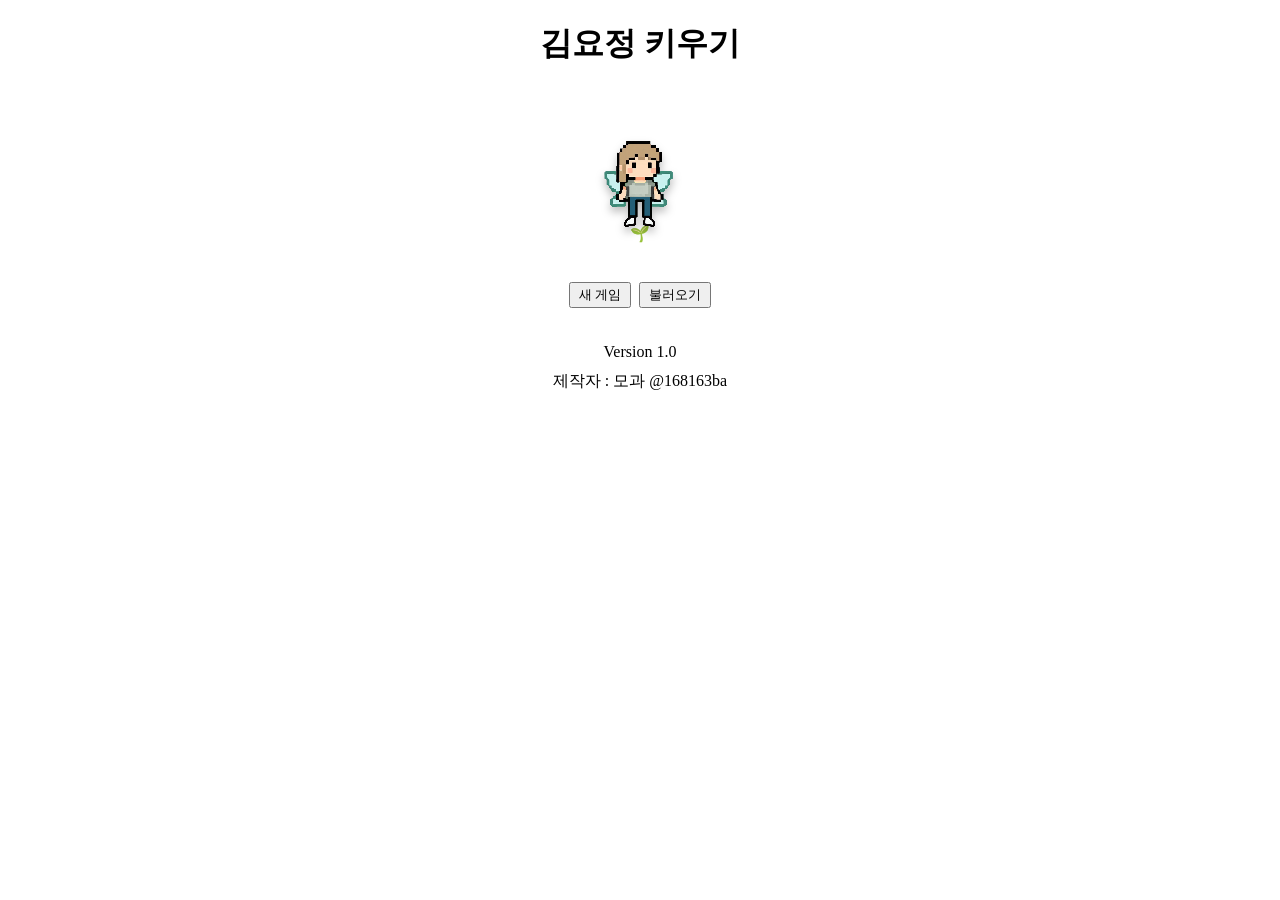
==== index.html @ 074f9824 "Add files via upload" ====
﻿<!doctype html>
<html lang="kor">
<head>
<meta charset="utf-8">
<meta name="viewport" content="width=device-width, initial-scale=1">
<title>김요정 키우기</title>	
<link rel="stylesheet" href="style.css">
</head>

<body>
	<div class="title"><h1>김요정 키우기</h1></div>
	<div class="character">
		<div class="icons-top"></div>
			<div class="fairy-area">
				<div class="fairy">
					<img class="wing left" src="image2/lwing.png">
					<img class="wing right" src="image2/rwing.png">
					<img class="body" src="image2/body.png">
				</div>
				<div class="garden" id="garden-area">🌱</div>
			</div>
		<div class="icons-bottom"></div>
	</div>
	<div class="button">
		<!-- 새 게임: 데이터를 초기화하고 main.html로 이동 -->
		<button onclick="startNewGame()">새 게임</button>
		<!-- 불러오기: 기존 데이터로 main.html로 이동 -->
		<button onclick="loadGameAndRedirect()">불러오기</button>
	</div>
	<div class="intro">
		<br>
		Version 1.0<br>
		제작자 : 모과 @168163ba
	</div>
	<script>
	function startNewGame() {
		localStorage.removeItem("kimFairySave"); // 저장 데이터 삭제
		window.location.href = "main.html";      // 게임 화면으로 이동
	}

	function loadGameAndRedirect() {
		if (localStorage.getItem("kimFairySave")) {
			window.location.href = "main.html";
		} else {
			alert("저장된 데이터가 없습니다.");
		}
	}
	</script>
</body>
</html>
---- style.css ----
﻿@charset "utf-8";
/* CSS Document */

@media (max-width: 768px) {
	body {
    	max-width:768px;
    	margin:auto;
		padding: 12px;
	}
	button {
		font-size: 22px;
		padding: 12px;
	}
	/* 모달창 공통 스타일 */
	.modal {
		display: none; 
		position: fixed; 
		top: 0; left: 0; 
		width: 100%; height: 100%; 
		background: rgba(0,0,0,0.7); 
		z-index: 2000;
		overflow-y: auto; /* 내용이 길 경우 스크롤 */
	}

	/* 모달 내부 컨텐츠 */
	.modal-content {
		width: 90%;          /* 모바일에서 화면의 90% 차지 */
		max-width: 450px;    /* 데스크탑에서는 최대 450px만 */
		margin: 50px auto;   /* 상단 여백 조정 */
		background: white; 
		padding: 20px; 
		text-align: center; 
		border-radius: 10px;
		box-sizing: border-box;
	}
}

body {
	align-content: center;
	align-items: center;
	text-align: center;
	font-size: 16px;
	line-height: 1.8em;
}

div {
	flex: auto;
}

button {
	font-size: 13px;
	margin: 2px;
	padding: 2px 8px;
}

#help {
    position: relative;
	display: flex;
    align-content: center;
	flex-direction:column;
	align-items: center;
    font-size: 14px;
}

#money-table {
	margin: 8px;
	font-size: 13px;
	line-height: 1.5em;
}

.title {
}

.character{
    position:relative;
	display:flex;
    flex-direction:column;
    align-items:center;
    justify-content:center;
	height: 200px;
}

.icons-top {
    animation: float 2s infinite ease-in-out;
	padding: 12px;
}

.icons-bottom {
    animation: float 2s infinite ease-in-out;
	padding: 12px;
}


.gauge {
    width: 100px;
    height: 15px;
    border: 1px solid #333;
    background-color: #eee;
    display: inline-block;
    margin-left: 5px;
}
.gauge-fill {
    height: 100%;
    width: 100%; /* 이 값을 자바스크립트로 조절 */
	transition: width 0.3s ease; /* 부드럽게 움직이게 하는 효과 */
}

/* 개별 색상 지정 */
#hp-bar { background-color: #EB3434; } /* 빨간색 */
#fp-bar { background-color: #25C740; } /* 초록색 */
#sp-bar { background-color: #f06595; } /* 분홍색 */

/* 1. 기본은 무조건 안 보이게 */
.modal {
    display: none; 
    position: fixed; 
    top: 0; left: 0; 
    width: 100%; height: 100%; 
    background: rgba(0,0,0,0.7); 
    z-index: 2000;
}

/* 2. .open 클래스가 붙었을 때만 flex로 중앙 정렬해서 보여줌 */
.modal.open {
    display: flex;
    justify-content: center;
    align-items: center;
}

/* 3. 모달 내부 컨텐츠 */
.modal-content {
    width: 90%;
    max-width: 450px;
    background: white; 
    padding: 20px; 
    text-align: center; 
    border-radius: 10px;
}


/* 김요정 */
.fairy-area{
    display:flex;
    flex-direction:column;
    align-items:center;
	padding: 20px;
}

.fairy{
    position:relative;
    width:128px;
    height:110px;
    margin:0 auto;
    animation:
        float 2.6s ease-in-out infinite;
	filter: drop-shadow(0 5px 4px rgba(0,0,0,.25));
}

.halo{
    position:absolute;
    width:140px;
	height: 128px;
	left: -10px;
    z-index:1;
}

/* 공통 */
.fairy img{
    position:absolute;
    image-rendering:pixelated;
}
/* 몸 */
.body{
	width:80px;
    left:24px;
    top:26px;
    z-index:3;
}
/* 왼쪽 날개 */
.left{
	width: 80px;
    left:24px;
    top:32px;
    transform-origin:right center;
    animation:
        leftWing 0.75s ease-in-out infinite;
}
/* 오른쪽 날개 */
.right{
	width: 80px;
    left:24px;
    top:32px;
    transform-origin:left center;
    animation:
        rightWing 0.75s ease-in-out infinite;
}

/* 날개 */
@keyframes leftWing{
	0%   { transform:rotate(-5deg); }
	50%  { transform:rotate(5deg); }
	100% { transform:rotate(-5deg); }
}
@keyframes rightWing{
	0%   { transform:rotate(5deg); }
	50%  { transform:rotate(-5deg); }
	100% { transform:rotate(5deg); }
}
/* 몸 둥실 */
@keyframes float{
	0%{
	transform:
	translate(0px,0px);
	}
	25%{
	transform:
	translate(-1px,-2px);
	}
	50%{
	transform:
	translate(0px,-5px);
	}
	75%{
	transform:
	translate(1px,-2px);
	}
	100%{
	transform:
	translate(0px,0px);
	}
}
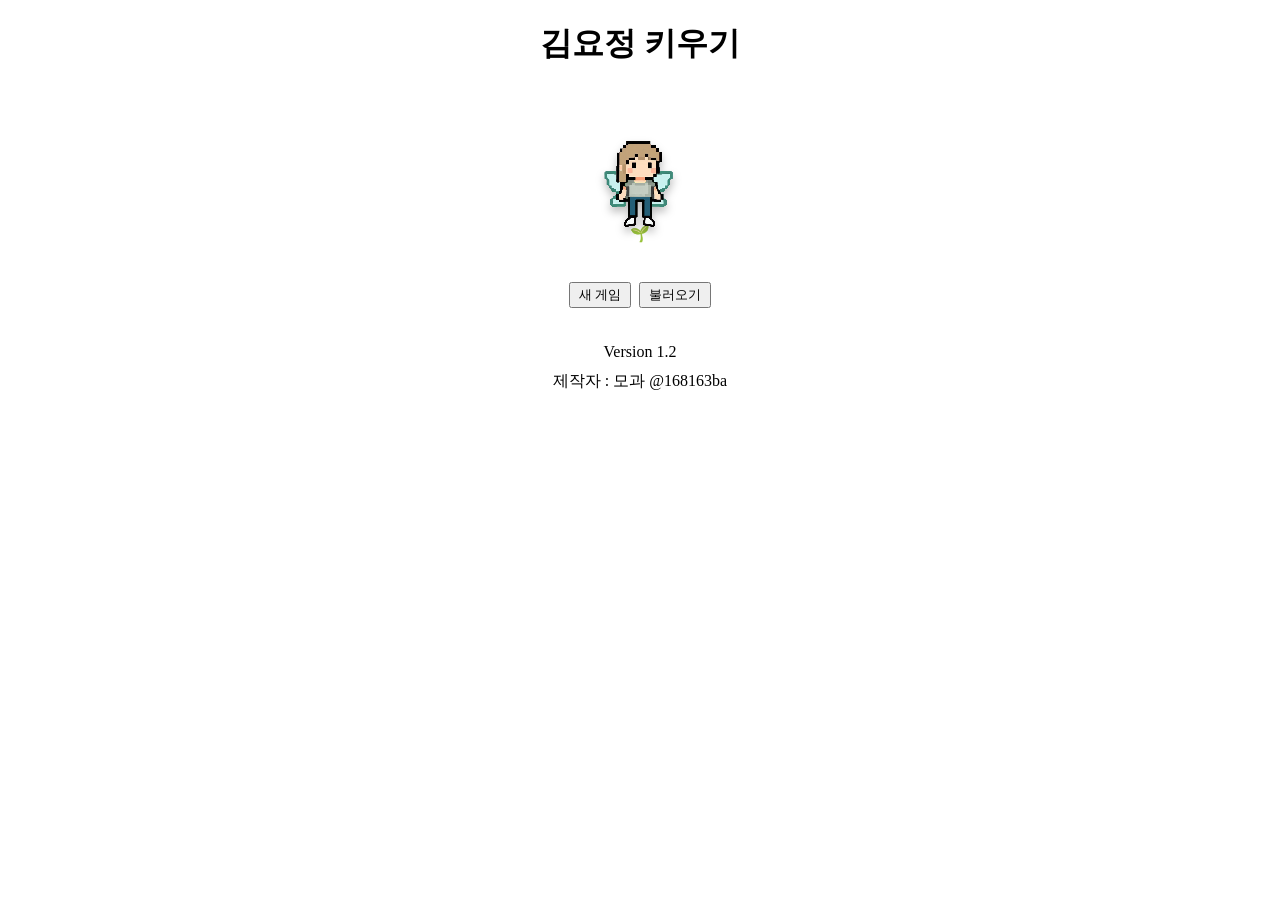
==== commit c0bc353e: "버전 변경 1.2" ====
--- a/index.html
+++ b/index.html
@@ -4,7 +4,10 @@
 <meta charset="utf-8">
 <meta name="viewport" content="width=device-width, initial-scale=1">
 <title>김요정 키우기</title>	
+<link rel="icon" type="image2/png" href="image2/favicon.png">
 <link rel="stylesheet" href="style.css">
+<script data-goatcounter="https://owlspu.goatcounter.com/count"
+            async src="//gc.zgo.at/count.js"></script>
 </head>
 
 <body>
@@ -29,7 +32,7 @@
 	</div>
 	<div class="intro">
 		<br>
-		Version 1.0<br>
+		Version 1.2<br>
 		제작자 : 모과 @168163ba
 	</div>
 	<script>
--- a/style.css
+++ b/style.css
@@ -33,6 +33,14 @@
 		border-radius: 10px;
 		box-sizing: border-box;
 	}
+	.main-log {
+    min-height: 4.2em;   /* 3줄 기준 */
+    line-height: 1.4;
+    display: flex;
+    flex-direction: column;
+    justify-content: center;
+    text-align: center;
+	}
 }
 
 body {
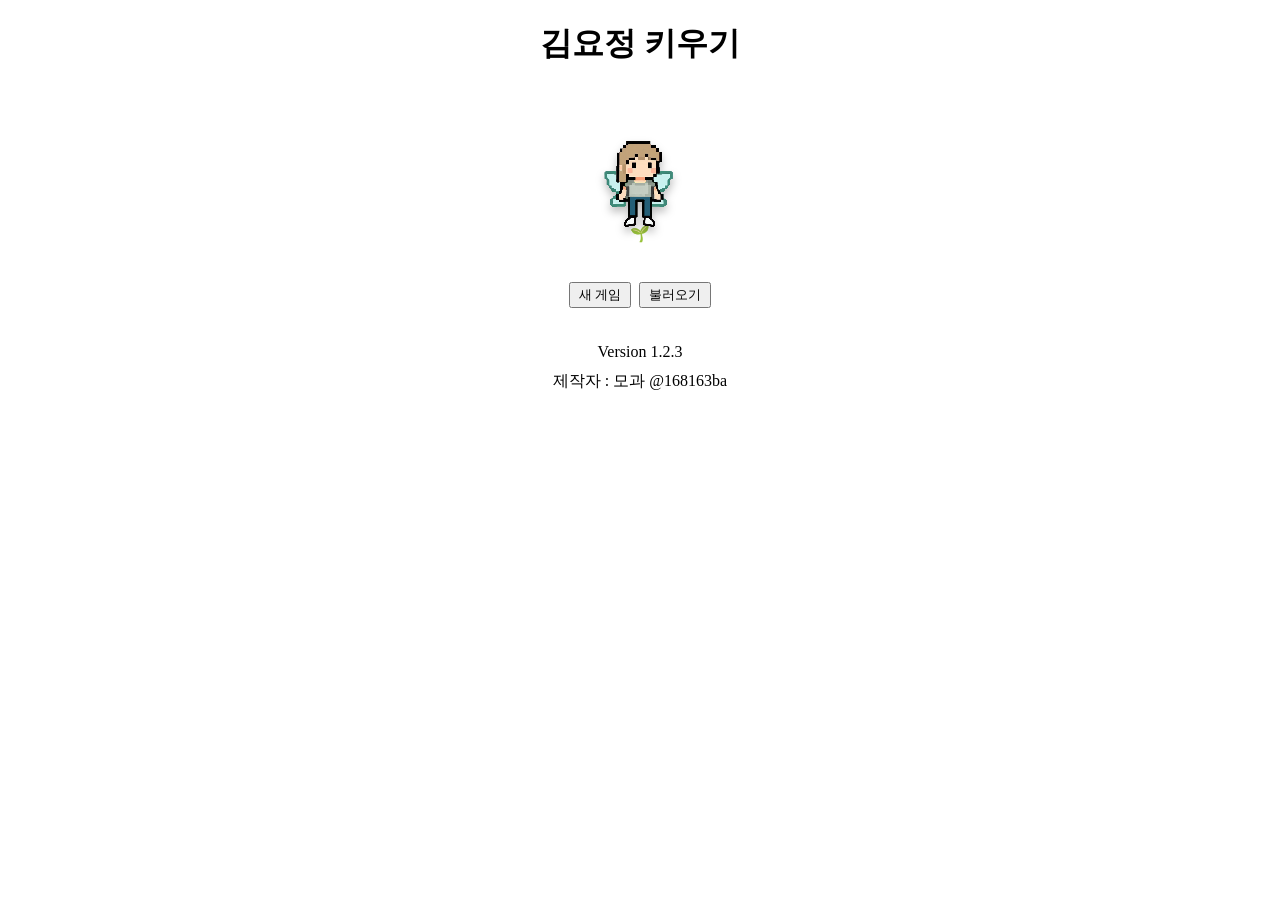
==== commit 1ca9bb83: "1.2.3 마이너 수정" ====
--- a/index.html
+++ b/index.html
@@ -32,7 +32,7 @@
 	</div>
 	<div class="intro">
 		<br>
-		Version 1.2<br>
+		Version 1.2.3<br>
 		제작자 : 모과 @168163ba
 	</div>
 	<script>
--- a/style.css
+++ b/style.css
@@ -128,13 +128,6 @@
     z-index: 2000;
 }
 
-/* 2. .open 클래스가 붙었을 때만 flex로 중앙 정렬해서 보여줌 */
-.modal.open {
-    display: flex;
-    justify-content: center;
-    align-items: center;
-}
-
 /* 3. 모달 내부 컨텐츠 */
 .modal-content {
     width: 90%;
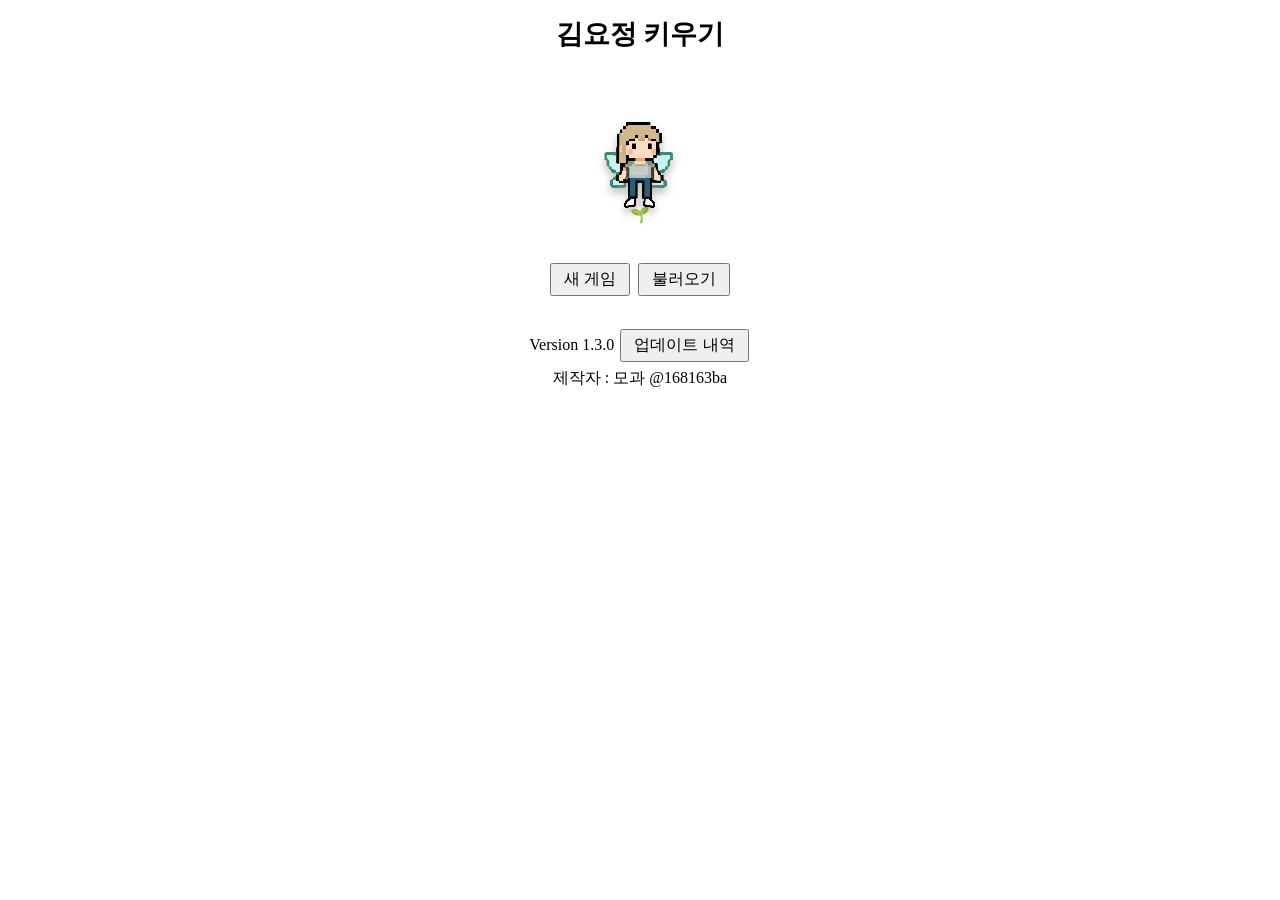
==== commit 7802a011: "MAJOR update v1.3.0" ====
--- a/index.html
+++ b/index.html
@@ -32,8 +32,27 @@
 	</div>
 	<div class="intro">
 		<br>
-		Version 1.2.3<br>
-		제작자 : 모과 @168163ba
+		Version 1.3.0
+		<button onclick="document.getElementById('patch-notes').style.display='flex'">업데이트 내역</button>
+			<div id="patch-notes" class="modal">
+				<div class="modal-content">
+				<h3>📢 v1.3.0 업데이트</h3>
+				<p style="white-space: pre-line; text-align:left; line-height:1.6; letter-spacing: -0.1em;">
+🌡️ 김요정이 <strong>너무 덥거나 추워</strong>하는 걸 느끼게 됐어요! 김요정이 힘들어하지 않게 옷을 잘 갈아입혀 주세요.
+🌸 계절마다 자유롭게 뒀을 때 김요정이 하는 행동이 추가됐어요.
+👕 김요정이 염색을 하고 <strong>새 옷 네 벌</strong>을 구매했어요. 옷장에서 확인해 보세요!
+🏡 겨울의 정원 임대료가 <strong>10만</strong> 원 올랐어요.
+🦟 너무 덥거나 너무 추운 날에는 김요정의 스탯이 무작위로 감소해요.
+🍨 극한의 날씨에서만 발생하는 특별한 행동이 추가됐어요.
+🌱 엔딩에 새로운 항목이 추가됐어요.
+🐞 땅에 묻었을 때 날짜가 잘못 계산되던 문제를 수정했어요.
+💤 의뢰를 받은 직후 갑자기 힘이 다하던 문제를 수정했어요.
+✨ 그 외 소소한 것들을 다듬었어요.					
+				</p>
+				<button onclick="document.getElementById('patch-notes').style.display='none'">닫기</button>
+				</div>
+			</div><br>
+		제작자 : 모과 @168163ba<br>
 	</div>
 	<script>
 	function startNewGame() {
--- a/style.css
+++ b/style.css
@@ -8,8 +8,8 @@
 		padding: 12px;
 	}
 	button {
-		font-size: 22px;
-		padding: 12px;
+		font-size: 24px;
+		padding: 16px;
 	}
 	/* 모달창 공통 스타일 */
 	.modal {
@@ -23,24 +23,29 @@
 	}
 
 	/* 모달 내부 컨텐츠 */
-	.modal-content {
-		width: 90%;          /* 모바일에서 화면의 90% 차지 */
-		max-width: 450px;    /* 데스크탑에서는 최대 450px만 */
-		margin: 50px auto;   /* 상단 여백 조정 */
-		background: white; 
-		padding: 20px; 
-		text-align: center; 
-		border-radius: 10px;
-		box-sizing: border-box;
-	}
-	.main-log {
-    min-height: 4.2em;   /* 3줄 기준 */
-    line-height: 1.4;
-    display: flex;
-    flex-direction: column;
-    justify-content: center;
-    text-align: center;
-	}
+    .modal-content {
+        width: 95%;
+        margin: 40px auto;
+        max-height: 85vh;
+        overflow-y: auto;
+    }
+		.main-log {
+		min-height: 4.2em;   /* 3줄 기준 */
+		line-height: 1.4;
+		display: flex;
+		flex-direction: column;
+		justify-content: center;
+		text-align: center;
+		}
+}
+h1 {
+	font-size: 27px;
+	margin: 12px;
+}
+h3 {
+	font-size: 24px;
+	margin: 12px;
+	padding: 0px;
 }
 
 body {
@@ -56,10 +61,11 @@
 }
 
 button {
-	font-size: 13px;
+	font-size: 16px;
 	margin: 2px;
-	padding: 2px 8px;
-}
+	padding: 4px 12px;
+}
+
 
 #help {
     position: relative;
@@ -120,22 +126,44 @@
 
 /* 1. 기본은 무조건 안 보이게 */
 .modal {
-    display: none; 
-    position: fixed; 
-    top: 0; left: 0; 
-    width: 100%; height: 100%; 
-    background: rgba(0,0,0,0.7); 
+    display: none;
+    position: fixed;
+    top: 0;
+    left: 0;
+
+    width: 100%;
+    height: 100%;
+
+    background: rgba(0, 0, 0, 0.7);
+
+    justify-content: center;
+    align-items: center;
+
+    overflow-y: auto;
     z-index: 2000;
 }
 
-/* 3. 모달 내부 컨텐츠 */
 .modal-content {
     width: 90%;
     max-width: 450px;
-    background: white; 
-    padding: 20px; 
-    text-align: center; 
+
+    background: white;
+    color: black;
+
+    padding: 20px;
     border-radius: 10px;
+
+    box-sizing: border-box;
+}
+
+#closet-buttons {
+    display: grid;
+    grid-template-columns: repeat(2, 1fr);
+    gap: 5px;
+}
+
+#closet-buttons button {
+    width: 100%;
 }
 
 
